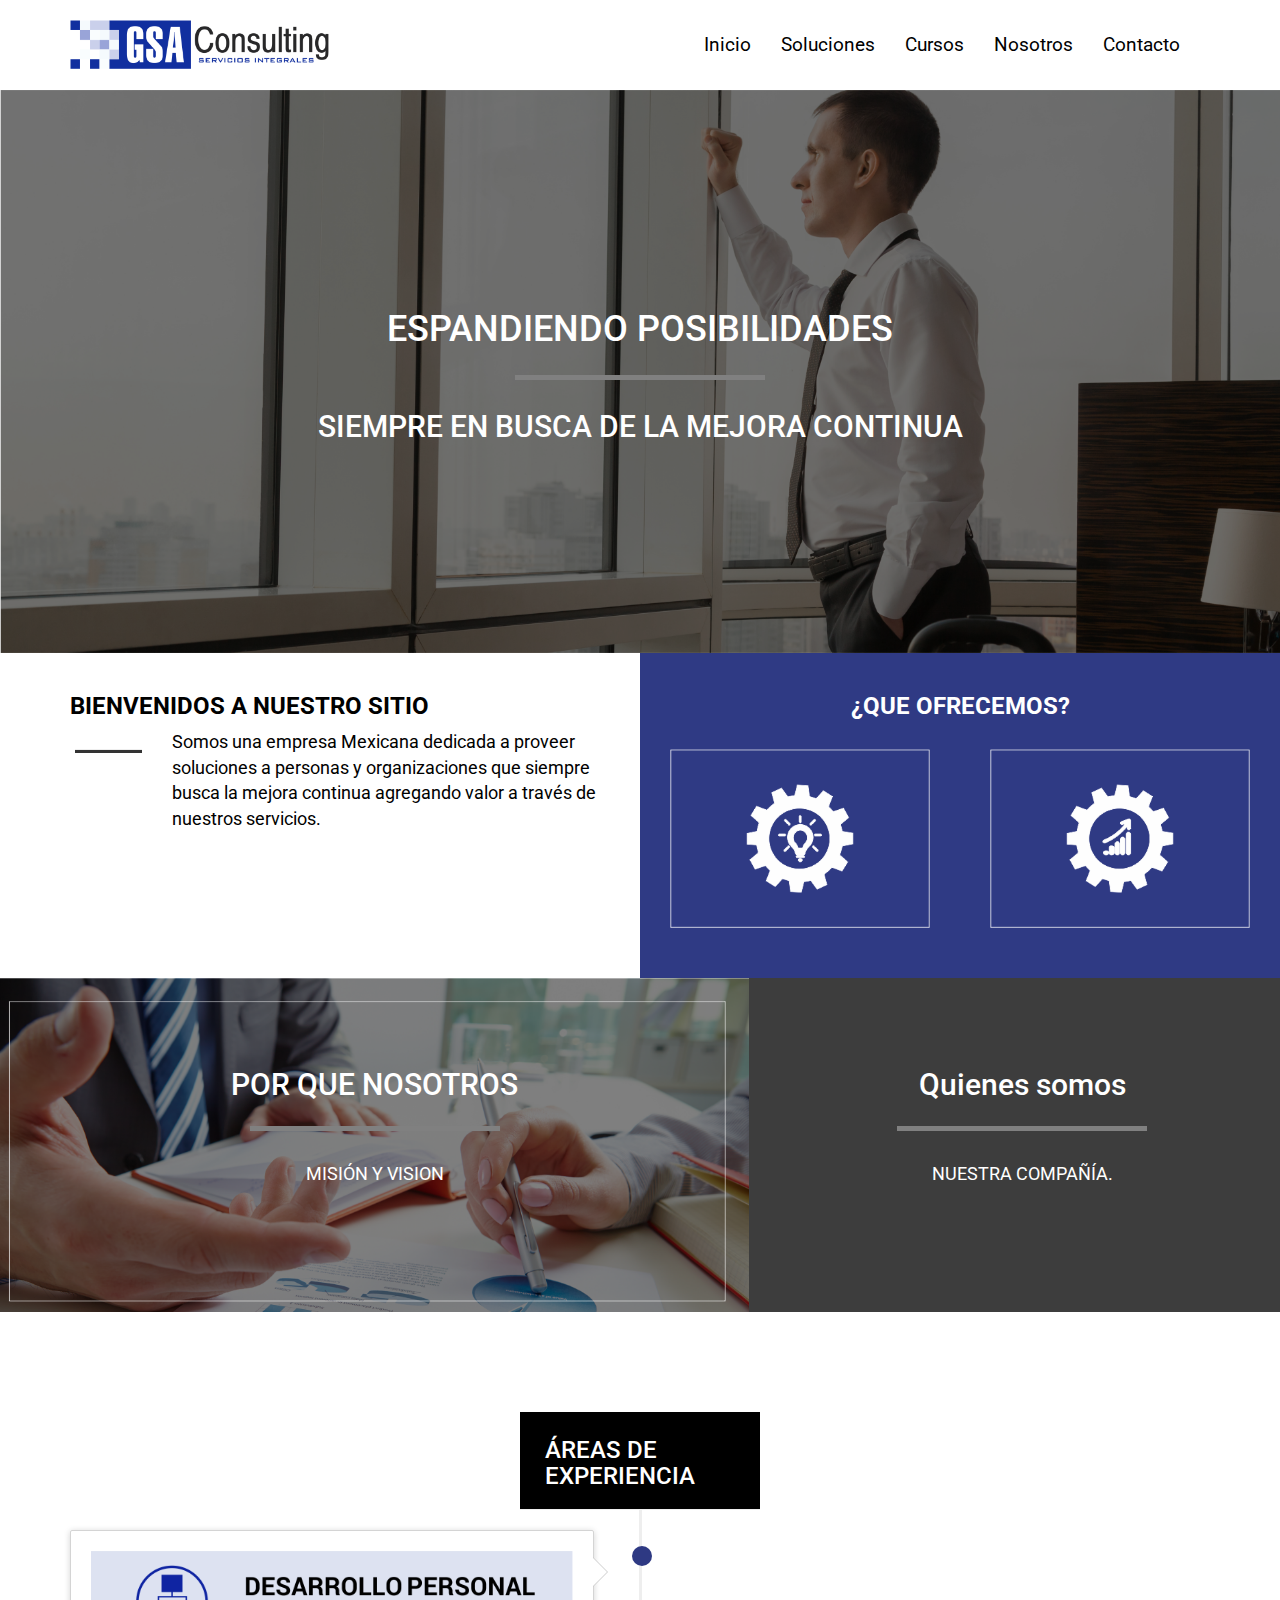
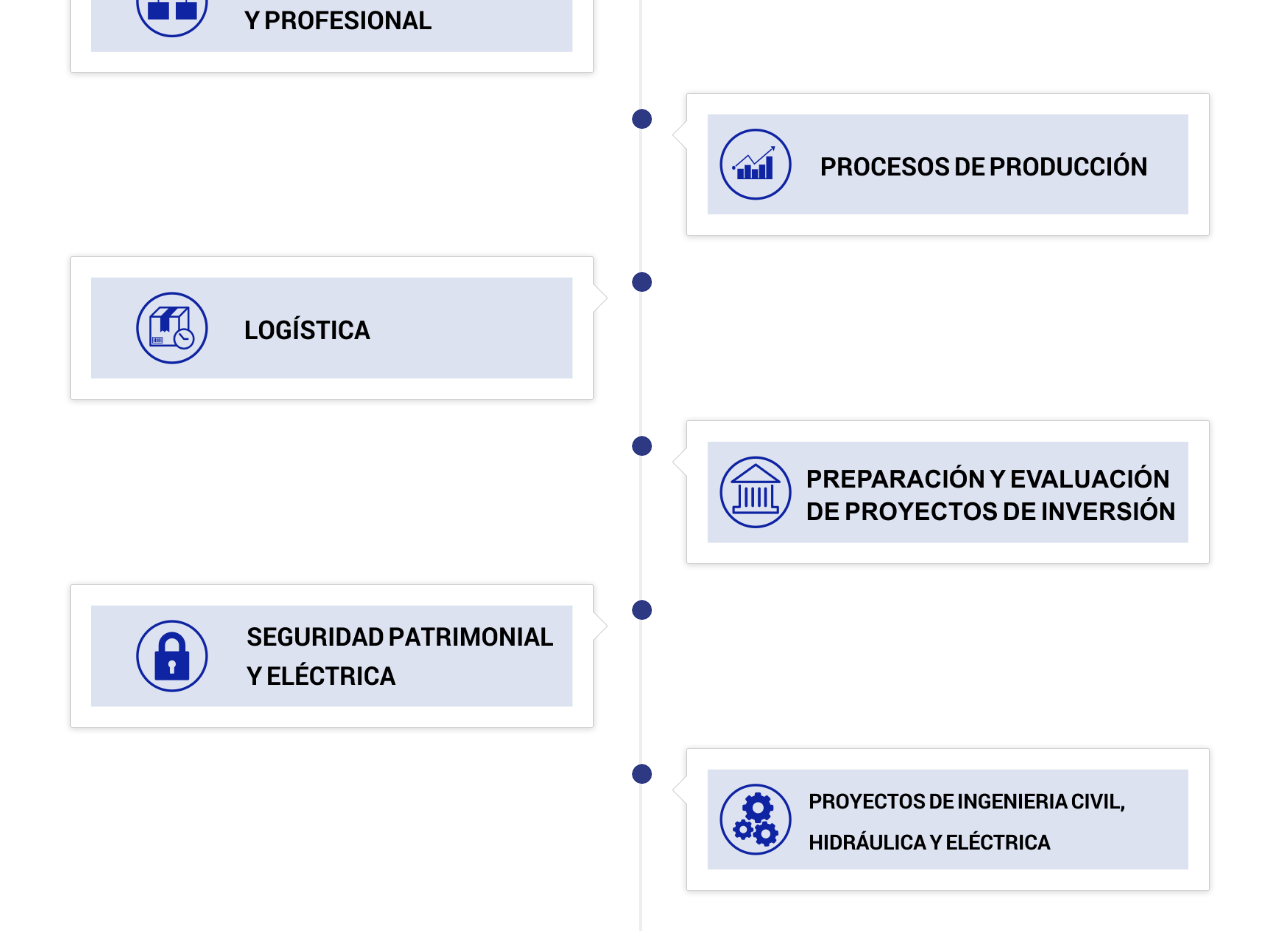
==== index.html @ 9031a0dc "Demo home1" ====
<!DOCTYPE html>
<html lang="es">
<!--
Developer: Neftali Acosta
URL: https://neftaliacosta.com
Powered by: Gubynetwork.com
URL: http://gubynetwork.com
Todos los derechos reservados para nuestro cliente
-->
<head>
	<meta charset="UTF-8">
	<meta name="viewport" content="width=device-width, initial-scale=1">
	<title>	GSA Consulting| Servicios Integrales</title>
	<meta name="description" content="" />
	<meta name="keywords" content="" />
	<meta name="robots" content="noindex,nofollow">
	<link rel="stylesheet" href="css/bootstrap.min.css">
	<link rel="stylesheet" href="css/bootstrap-theme.min.css" >
	<link rel="stylesheet" href="css/mycss.css" >
	<link href="https://fonts.googleapis.com/css?family=Roboto" rel="stylesheet">
	<link rel="stylesheet" href="css/font-awesome.min.css">


  
	<script src="js/jquery-1.12.4.js"></script>
	<script src="js/bootstrap.min.js"></script>
	<script type="text/javascript" src="js/myjs.js"></script>

</head>
  </head>
  <body>
	<!--Inicio menú-->
	<div class="container-fluid ">
		<!-- Navigation -->
		<nav class="navbar-default" role="navigation">
			<div class="container divmenu">
				<div class="navbar-header page-scroll">
					<button type="button" class="navbar-toggle" data-toggle="collapse" data-target=".navbar-ex1-collapse">
						<span class="sr-only">Toggle navigation</span>
						<span class="icon-bar"></span>
						<span class="icon-bar"></span>
						<span class="icon-bar"></span>
					</button>
					<img src="img/logo.png" class="img-responsive logo">
				</div>

				<!-- Collect the nav links, forms, and other content for toggling -->
				<div class="collapse navbar-collapse navbar-ex1-collapse">
					<ul class="nav navbar-nav pull-right">
						<!-- Hidden li included to remove active class from about link when scrolled up past about section -->
						<li>
							<a class="page-scroll" href="index.html">Inicio</a>
						</li>
						<li>
							<a class="page-scroll" href="soluciones.html">Soluciones</a>
						</li>
						<li>
							<a class="page-scroll" href="cursos.html">Cursos</a>
						</li>
						<li>
							<a class="page-scroll" href="nosotros.html">Nosotros</a>
						</li>
						<li>
							<a class="page-scroll" href="index.html/#contact">Contacto</a>
						</li>
					</ul>
				</div>
				<!-- /.navbar-collapse -->
			</div>
			<!-- /.container -->
		</nav>

	</div>
	<!--Fin menú-->
	
	
	

	
	
	<!--Inicio Portada--> 
	<header class="portada">
		<h1>Espandiendo posibilidades</h1>
		<hr class="star-light">
		<h2>SIEMPRE EN BUSCA DE LA MEJORA CONTINUA</h2>
	</header>
	<!--Fin portada-->
	
	
	 <!--Inicio quienes somos -->
	<div class="container-fluid">
		<div class="row home">
			<div class="col-lg-6 col-md-6 col-sm-6 col-xs-12 d1">
				<div class="row">
                        <h3>BIENVENIDOS A NUESTRO SITIO</h3>
                            <div class="col-xs-12 col-sm-2" >
								<hr class="myhr">
                            </div>
                            <div class="col-xs-12 col-sm-10" >
                            <p> Somos una empresa Mexicana dedicada a proveer soluciones a personas y organizaciones que siempre busca la mejora continua agregando valor a través de nuestros servicios.</p>
                            </div>
                  </div>
			</div>
			 <div class="col-lg-6 col-md-6 col-sm-6 col-xs-12 d2">
                  <div class="row">
						<h3>¿QUE OFRECEMOS?</h3>
                            <div class = "col-xs-12 col-sm-6">
                                 <img src="img/1.png" class="img-responsive ajustar" />  
                    
                            </div>
                    
                    
                             <div class = "col-xs-12 col-sm-6" >
                                   <img src="img/2.png" class="img-responsive ajustar" />  
                             </div>
                     </div>

              </div>
		</div>
	</div>
	<!--Fin quienes somos-->
	
	
	<!--Inicio nosotros-->
	     <div class="container-fliud nosotros">
            <div class="row">

              <div class="col-xs-12 col-sm-7 d1">


				  <div class="col-lg-12 text-center">
							<h2>POR QUE NOSOTROS</h2>
							<hr class="star-light">
					</div>

                       <div class="row">
							<div class="col-lg-12 col-md-12">
								<p class = "text-center">MISIÓN Y VISION</p>
							</div>               
                     </div>
               
              </div>


              <div class="col-xs-12 col-sm-5 d2">
                 
                         <div class="col-lg-12 text-center">
							<h2>Quienes somos</h2>
							<hr class="star-light">
						</div>

                       <div class="row">
							<div class="col-lg-12 col-md-12">
								<p class = "text-center">NUESTRA COMPAÑÍA.</p>
							</div>               
                     </div>
              </div>
            </div>
        </div>
	<!--Fin nosotros-->
	
	    <!--Inicio linea del tiempo -->
  <div class="container mytimeline">
		  <div class="page-header">
			<h3 id="timeline">ÁREAS DE EXPERIENCIA</h3>
		  </div>
		  <ul class="timeline">
			<li>
			  <div class="mypunto"></div>
			  <div class="timeline-panel">
				<div class="timeline-heading">
				
				  
				</div>
				<div class="timeline-body">
					<img src="img/11.png" class="img-responsive picture" />  
				</div>
			  </div>
			</li>
			<li class="timeline-inverted">
			 <div class="mypunto"></div>
			  <div class="timeline-panel">

				<div class="timeline-body">
				<img src="img/6.png" class="img-responsive picture" />
				</div>
			  </div>
			</li>
			<li>
			  <div class="mypunto"></div>
			  <div class="timeline-panel">

				<div class="timeline-body">
			   <img src="img/7.png" class="img-responsive picture" />
				</div>
			  </div>
			</li>
			<li class="timeline-inverted">
			<div class="mypunto"></div>
			  <div class="timeline-panel">

				<div class="timeline-body">
				 <img src="img/5.png" class="img-responsive picture" />
				</div>
			  </div>
			</li>
			<li>
			<div class="mypunto"></div>
			  <div class="timeline-panel">

				<div class="timeline-body">
			   <img src="img/8.png" class="img-responsive picture" />


				</div>
			  </div>
			</li>
						<li class="timeline-inverted">
			<div class="mypunto"></div>
			  <div class="timeline-panel">

				<div class="timeline-body">
				 <img src="img/9.png" class="img-responsive picture" />
				</div>
			  </div>
			</li>
		  
		  </ul>
</div>


        <!--Fin linea del tiempo -->
	
</html>
---- css/mycss.css ----
body{
	font-family: 'Roboto', sans-serif;
	font-size:1.8em; 
	margin:0;
	padding:0;
	height:100%;
}

.navbar-default{
	background:none!important;
	background-image:none!important;
	box-shadow:none!important;
}
.divmenu{
	padding-top:20px!important;
	padding-bottom:20px!important;
	background-color:#ffffff!important;
}
.logo{
	width:60%;
}

.navbar-default .navbar-nav>li>a {
    color: #000!important;
    font-size: 19px!important;
}
.navbar-default .navbar-nav>li>a:hover {
    color: #b3b3b3!important;
   
}


.portada{
	background-image:url(../img/header.png);
	width: 100%;
    height: 100%;
	background-size:cover;
	color:#FFFFFF;
	padding-top:200px;
	padding-bottom:200px;
	text-align:center;
	text-transform:uppercase;
	display:block;
	
}

hr.star-light, hr.star-primary {
    padding: 0;
    border: none;
    border-top: solid 5px;
    text-align: center;
    max-width: 250px;
    margin: 25px auto 30px;
}
hr.star-light:after, hr.star-primary:after {
    content: "\f111";
    font-family: FontAwesome;
    display: inline-block;
    position: relative;
    top: -.8em;
    font-size: 2em;
    padding: 0 .25em;
}	



.home{
	color:#000000;
}

.d1 h3{
	margin-left:10px;
}

.myhr{
	height: 3px;
	background: #333;
}


.home .d1{
	padding-left:75px;
	padding-top:20px;
	padding-bottom:50px;
}
.d1 h3, .d2 h3{
	font-weight:700;
}
.home .d2{
	background-color:#2f3a84;
	color:#ffffff;
	text-align:center;
	padding-top:20px;
	padding-bottom:50px;
}

.ajustar{
	padding-top:20px;
	padding-left:15px;
	padding-right:15px;
}


.nosotros .d1{
	background-image:url("../img/3.png");
	background-size: cover;
	padding-right:0px;
	padding-top:70px;
	padding-bottom:115px;
	color:#ffffff;
}
.nosotros .d2{
	background-color:#3d3d3d;
	color:#ffffff;
	height:100%;
		padding-top:70px;
	padding-bottom:115px;
}




/*LINEA DEL TIEMPO*/

.mytimeline{
	margin-top:100px;
}
.page-header {
    max-width: 240px;
    padding-top:5px;
	padding-left:25px;
    margin:0 auto;
    border-bottom: 1px solid #eee;
	color:#ffffff;
	background-color:#000000;
}

.timeline  li  .mypunto{
	 color: #fff;
    width: 20px;
    height: 20px;
    line-height: 50px;
    font-size: 1.4em;
    text-align: center;
    position: absolute;
    top: 16px;
    left: 51.5%;
    margin-left: -25px;
    background-color: #2e3983;
    z-index: 100;
    border-top-right-radius: 50%;
    border-top-left-radius: 50%;
    border-bottom-right-radius: 50%;
    border-bottom-left-radius: 50%;
}


.timeline {
  list-style: none;
  padding: 20px 0 20px;
  position: relative;
}

.timeline:before {
  top: 0;
  bottom: 0;
  position: absolute;
  content: " ";
  width: 3px;
  background-color: #eeeeee;
  left: 50%;
  margin-left: -1.5px;
}

.timeline > li {
  margin-bottom: 20px;
  position: relative;
}

.timeline > li:before,
.timeline > li:after {
  content: " ";
  display: table;
}

.timeline > li:after {
  clear: both;
}

.timeline > li:before,
.timeline > li:after {
  content: " ";
  display: table;
}

.timeline > li:after {
  clear: both;
}

.timeline > li > .timeline-panel {
  width: 46%;
  float: left;
  border: 1px solid #d4d4d4;
  border-radius: 2px;
  padding: 20px;
  position: relative;
  -webkit-box-shadow: 0 1px 6px rgba(0, 0, 0, 0.175);
  box-shadow: 0 1px 6px rgba(0, 0, 0, 0.175);
}

.timeline > li > .timeline-panel:before {
  position: absolute;
  top: 26px;
  right: -15px;
  display: inline-block;
  border-top: 15px solid transparent;
  border-left: 15px solid #ccc;
  border-right: 0 solid #ccc;
  border-bottom: 15px solid transparent;
  content: " ";
}

.timeline > li > .timeline-panel:after {
  position: absolute;
  top: 27px;
  right: -14px;
  display: inline-block;
  border-top: 14px solid transparent;
  border-left: 14px solid #fff;
  border-right: 0 solid #fff;
  border-bottom: 14px solid transparent;
  content: " ";
}

.timeline > li > .timeline-badge {
  color: #fff;
  width: 50px;
  height: 50px;
  line-height: 50px;
  font-size: 1.4em;
  text-align: center;
  position: absolute;
  top: 16px;
  left: 50%;
  margin-left: -25px;
  background-color: #999999;
  z-index: 100;
  border-top-right-radius: 50%;
  border-top-left-radius: 50%;
  border-bottom-right-radius: 50%;
  border-bottom-left-radius: 50%;
}

.timeline > li.timeline-inverted > .timeline-panel {
  float: right;
}

.timeline > li.timeline-inverted > .timeline-panel:before {
  border-left-width: 0;
  border-right-width: 15px;
  left: -15px;
  right: auto;
}

.timeline > li.timeline-inverted > .timeline-panel:after {
  border-left-width: 0;
  border-right-width: 14px;
  left: -14px;
  right: auto;
}

.timeline-badge.primary {
  background-color: #2e6da4 !important;
}

.timeline-badge.success {
  background-color: #3f903f !important;
}

.timeline-badge.warning {
  background-color: #f0ad4e !important;
}

.timeline-badge.danger {
  background-color: #d9534f !important;
}

.timeline-badge.info {
  background-color: #5bc0de !important;
}

.timeline-title {
  margin-top: 0;
  color: inherit;
}

.timeline-body > p,
.timeline-body > ul {
  margin-bottom: 0;
}

.timeline-body > p + p {
  margin-top: 5px;
}
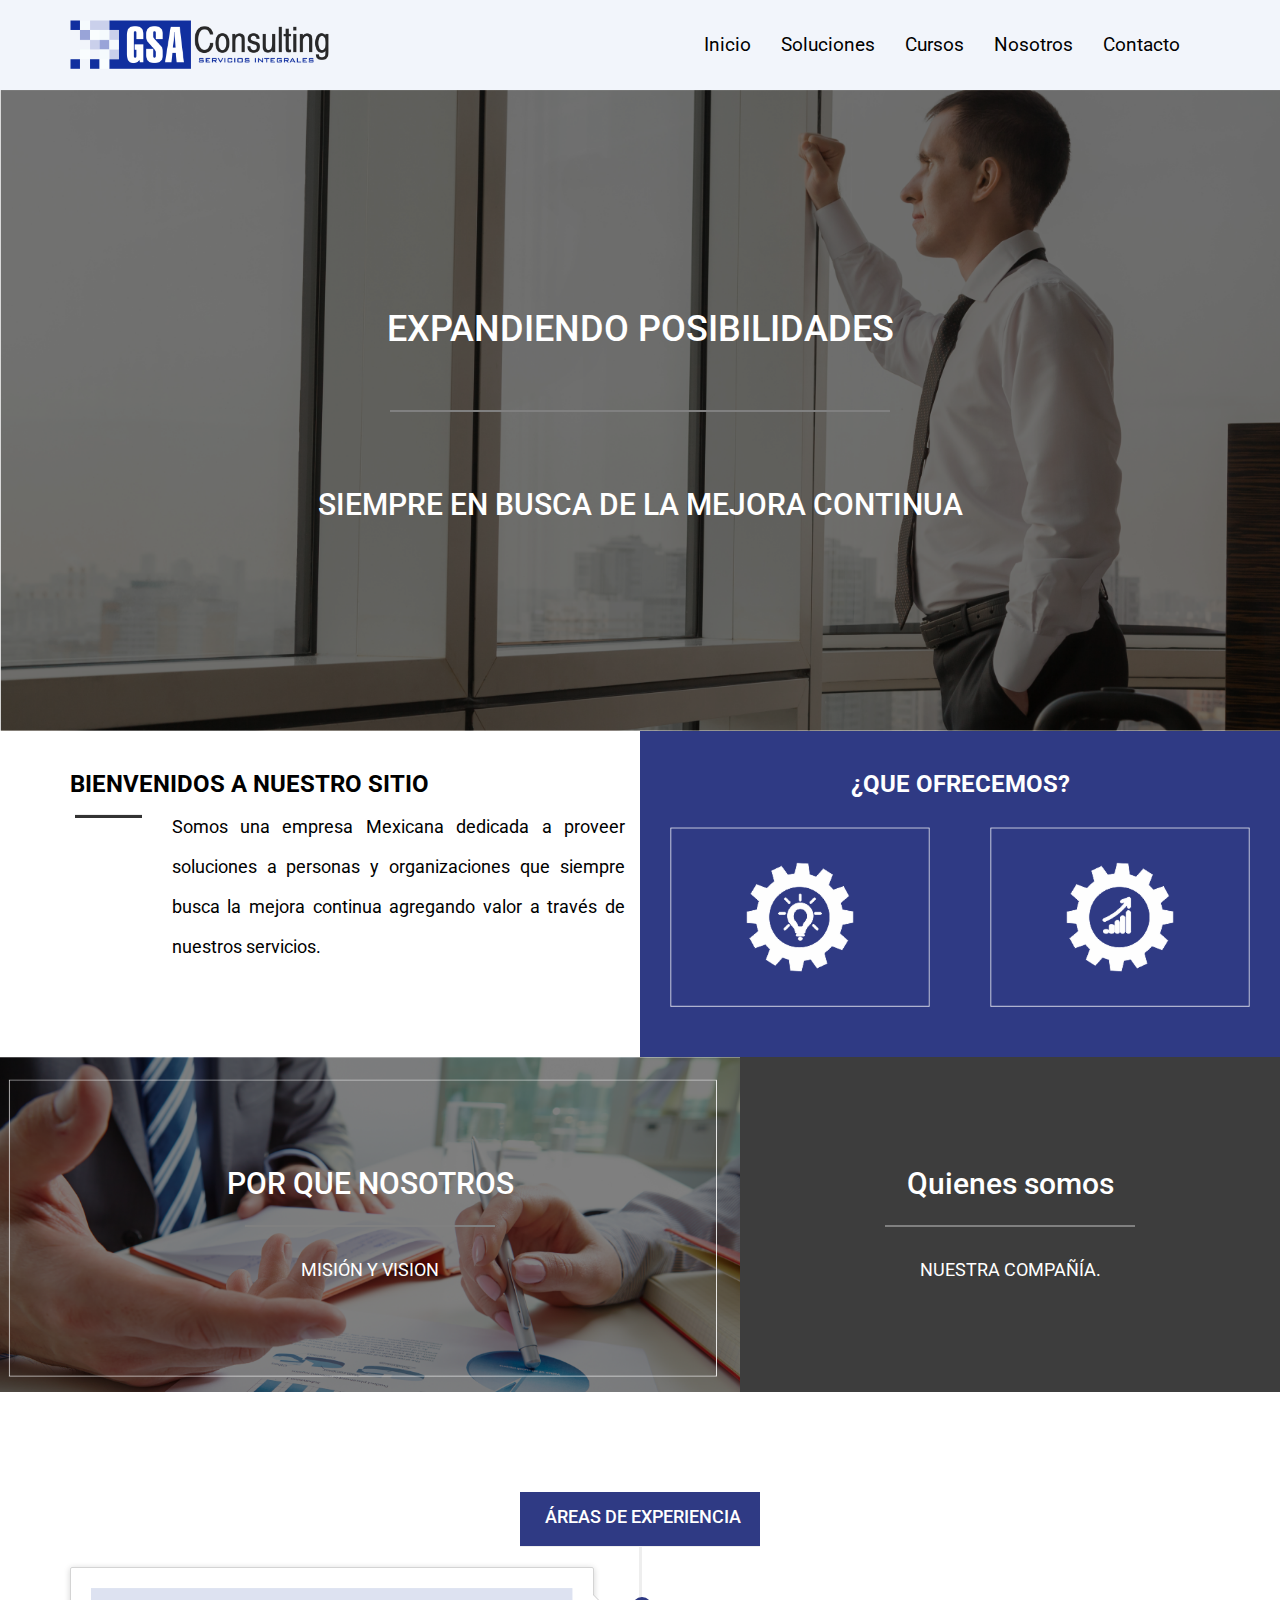
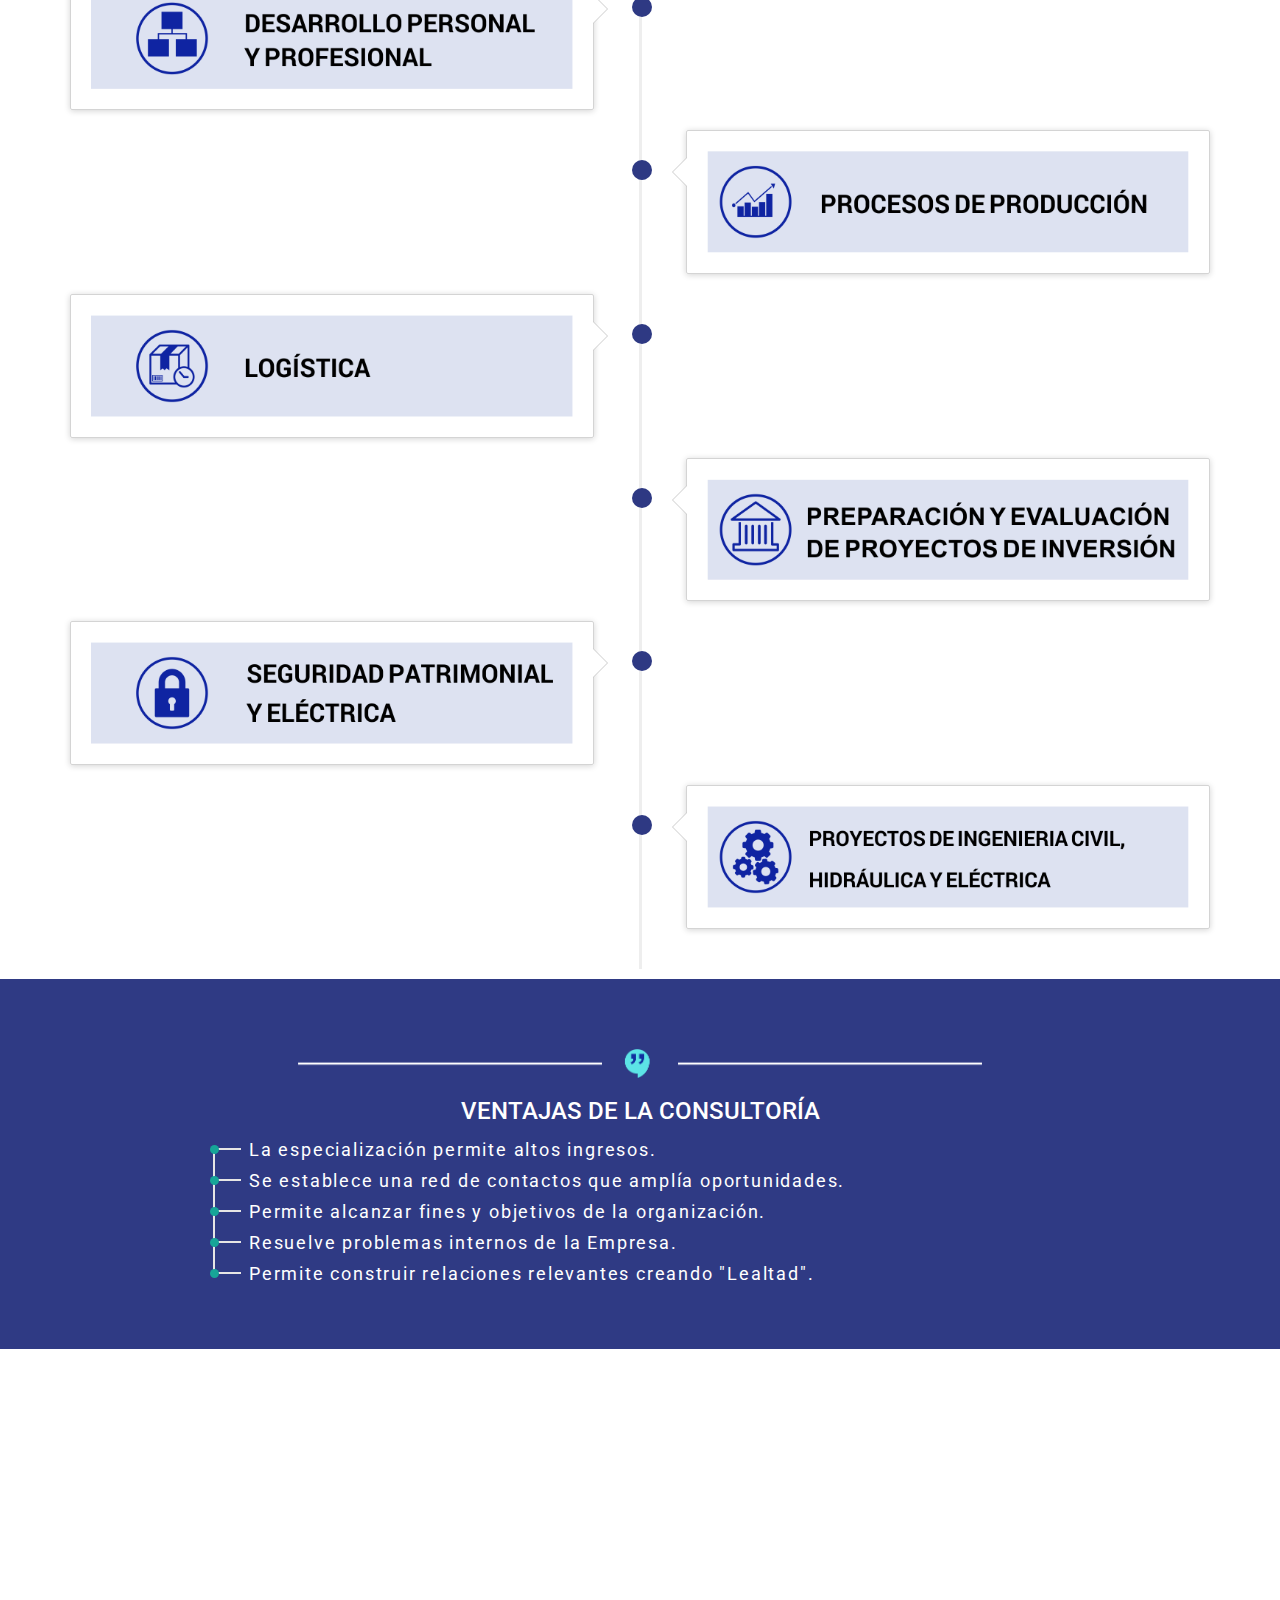
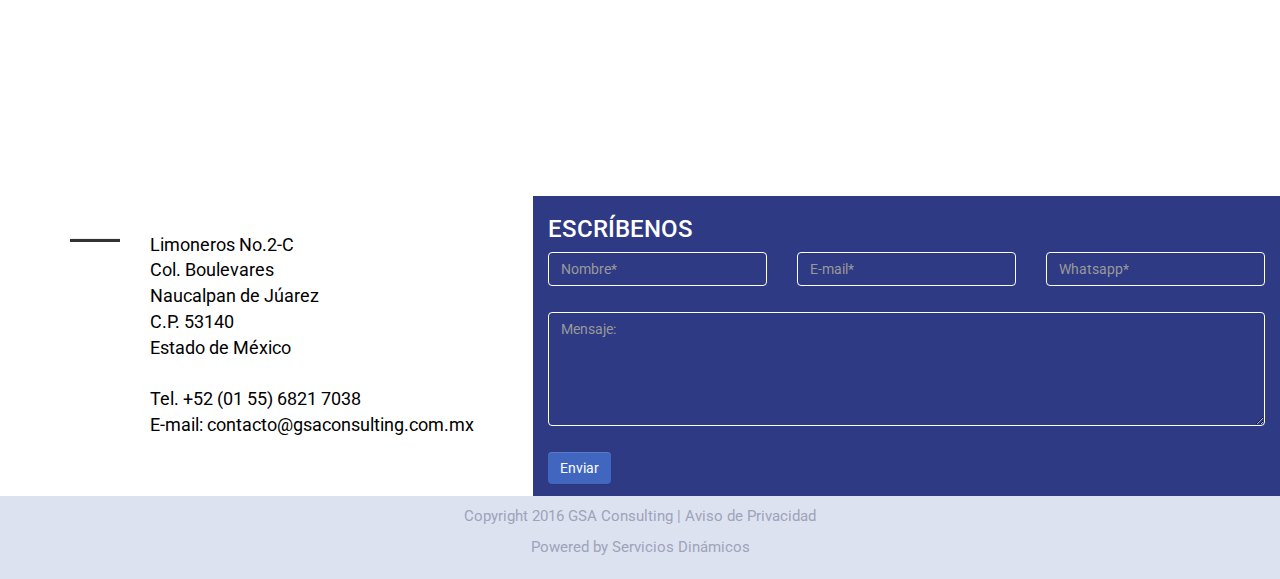
==== commit 8be046cc: "V 1.0" ====
--- a/index.html
+++ b/index.html
@@ -24,13 +24,14 @@
   
 	<script src="js/jquery-1.12.4.js"></script>
 	<script src="js/bootstrap.min.js"></script>
+	<script src="js/modernizr.js"></script>
 	<script type="text/javascript" src="js/myjs.js"></script>
 
 </head>
-  </head>
+
   <body>
 	<!--Inicio menú-->
-	<div class="container-fluid ">
+	<div class="container-fluid menucolor">
 		<!-- Navigation -->
 		<nav class="navbar-default" role="navigation">
 			<div class="container divmenu">
@@ -55,13 +56,13 @@
 							<a class="page-scroll" href="soluciones.html">Soluciones</a>
 						</li>
 						<li>
-							<a class="page-scroll" href="cursos.html">Cursos</a>
+							<a class="page-scroll" href="/cursos">Cursos</a>
 						</li>
 						<li>
 							<a class="page-scroll" href="nosotros.html">Nosotros</a>
 						</li>
 						<li>
-							<a class="page-scroll" href="index.html/#contact">Contacto</a>
+							<a class="page-scroll" href="../#contacto">Contacto</a>
 						</li>
 					</ul>
 				</div>
@@ -80,9 +81,9 @@
 	
 	<!--Inicio Portada--> 
 	<header class="portada">
-		<h1>Espandiendo posibilidades</h1>
+		<h1>Expandiendo posibilidades</h1><br>
 		<hr class="star-light">
-		<h2>SIEMPRE EN BUSCA DE LA MEJORA CONTINUA</h2>
+		<br><h2>SIEMPRE EN BUSCA DE LA MEJORA CONTINUA</h2>
 	</header>
 	<!--Fin portada-->
 	
@@ -94,12 +95,12 @@
 				<div class="row">
                         <h3>BIENVENIDOS A NUESTRO SITIO</h3>
                             <div class="col-xs-12 col-sm-2" >
-								<hr class="myhr">
+								<hr class="myhrr">
                             </div>
                             <div class="col-xs-12 col-sm-10" >
-                            <p> Somos una empresa Mexicana dedicada a proveer soluciones a personas y organizaciones que siempre busca la mejora continua agregando valor a través de nuestros servicios.</p>
+								<p id="somos"> Somos una empresa Mexicana dedicada a proveer soluciones a personas y organizaciones que siempre busca la mejora continua agregando valor a través de nuestros servicios.</p>
                             </div>
-                  </div>
+                  </div> 
 			</div>
 			 <div class="col-lg-6 col-md-6 col-sm-6 col-xs-12 d2">
                   <div class="row">
@@ -120,75 +121,64 @@
 	</div>
 	<!--Fin quienes somos-->
 	
-	
-	<!--Inicio nosotros-->
-	     <div class="container-fliud nosotros">
-            <div class="row">
-
+<!--Inicio Nosotros -->
+        <div class="container-fliud nosotros">
+            <div class="row fixmargenizquierdo">
               <div class="col-xs-12 col-sm-7 d1">
-
-
+					<div class="row">
 				  <div class="col-lg-12 text-center">
 							<h2>POR QUE NOSOTROS</h2>
-							<hr class="star-light">
-					</div>
-
-                       <div class="row">
+							<hr class="mediana">
+						</div>                     
 							<div class="col-lg-12 col-md-12">
 								<p class = "text-center">MISIÓN Y VISION</p>
 							</div>               
                      </div>
-               
               </div>
 
-
               <div class="col-xs-12 col-sm-5 d2">
-                 
                          <div class="col-lg-12 text-center">
 							<h2>Quienes somos</h2>
-							<hr class="star-light">
+							<hr class="mediana"> 
 						</div>
-
-                       <div class="row">
 							<div class="col-lg-12 col-md-12">
 								<p class = "text-center">NUESTRA COMPAÑÍA.</p>
 							</div>               
-                     </div>
+                 
               </div>
             </div>
         </div>
-	<!--Fin nosotros-->
-	
+
+
+<!-- fin Nosotros-->
+
 	    <!--Inicio linea del tiempo -->
-  <div class="container mytimeline">
-		  <div class="page-header">
-			<h3 id="timeline">ÁREAS DE EXPERIENCIA</h3>
-		  </div>
-		  <ul class="timeline">
+	<div class="container mytimeline">
+		<div class="page-header">
+			<h4 id="timeline">ÁREAS DE EXPERIENCIA</h4>
+		</div>
+			<ul class="timeline">
+			<li>
+				<div class="mypunto"></div>
+				<div class="timeline-panel">
+					<div class="timeline-heading"></div>
+					<div class="timeline-body">
+						<img src="img/11.png" class="img-responsive picture" />  
+					</div>
+			  </div>
+			</li>
+			<li class="timeline-inverted">
+			 <div class="mypunto"></div>
+			  <div class="timeline-panel">
+
+				<div class="timeline-body">
+				<img src="img/6.png" class="img-responsive picture" />
+				</div>
+			  </div>
+			</li>
 			<li>
 			  <div class="mypunto"></div>
 			  <div class="timeline-panel">
-				<div class="timeline-heading">
-				
-				  
-				</div>
-				<div class="timeline-body">
-					<img src="img/11.png" class="img-responsive picture" />  
-				</div>
-			  </div>
-			</li>
-			<li class="timeline-inverted">
-			 <div class="mypunto"></div>
-			  <div class="timeline-panel">
-
-				<div class="timeline-body">
-				<img src="img/6.png" class="img-responsive picture" />
-				</div>
-			  </div>
-			</li>
-			<li>
-			  <div class="mypunto"></div>
-			  <div class="timeline-panel">
 
 				<div class="timeline-body">
 			   <img src="img/7.png" class="img-responsive picture" />
@@ -206,16 +196,13 @@
 			</li>
 			<li>
 			<div class="mypunto"></div>
-			  <div class="timeline-panel">
-
-				<div class="timeline-body">
-			   <img src="img/8.png" class="img-responsive picture" />
-
-
-				</div>
-			  </div>
-			</li>
-						<li class="timeline-inverted">
+				<div class="timeline-panel">
+					<div class="timeline-body">
+						<img src="img/8.png" class="img-responsive picture" />
+					</div>
+			  </div>
+			</li>
+			<li class="timeline-inverted">
 			<div class="mypunto"></div>
 			  <div class="timeline-panel">
 
@@ -226,9 +213,101 @@
 			</li>
 		  
 		  </ul>
-</div>
-
-
-        <!--Fin linea del tiempo -->
-	
+	</div>
+	<!--Fin linea del tiempo -->
+	
+	
+	
+	
+	
+		<!-- Inicio Ventajas-->
+		<div class="container-fluid ventajas">
+			<div class="container">
+				<img src="img/4.png" class="img-responsive imghr" />   
+				<h3>VENTAJAS DE LA CONSULTORÍA</h3>
+						  <ul class="marked-list">
+							<li><a href="#">La especialización permite altos ingresos.</a></li>
+							<li><a href="#">Se establece una red de contactos que amplía oportunidades.</a></li>
+							<li><a href="#">Permite alcanzar fines y objetivos de la organización.</a></li>
+							<li><a href="#">Resuelve problemas internos de la Empresa.</a></li>
+							<li><a href="#">Permite construir relaciones relevantes creando "Lealtad".</a></li>
+						  </ul>
+			</div>
+		</div>
+		<!-- Fin Ventajas-->
+
+
+		<!--Inicio mapa-->
+		<div class="container-fliud mapa">
+			<iframe src="https://www.google.com/maps/embed?pb=!1m14!1m8!1m3!1d7522.332589513787!2d-99.252016!3d19.49148!3m2!1i1024!2i768!4f13.1!3m3!1m2!1s0x85d20313f279c523%3A0x5c8eb6463eb425ff!2sLimoneros+2%2C+Valle+de+San+Mateo%2C+53240+Naucalpan+de+Ju%C3%A1rez%2C+M%C3%A9x.%2C+M%C3%A9xico!5e0!3m2!1ses!2smx!4v1477022333969" width="100%" height="450" frameborder="0" style="border:0" allowfullscreen></iframe>
+		</div>
+		<!--Fin mapa-->
+
+	
+	<a name="contacto" id="contacto"></a>
+<!-- Inicio contacto-->
+	<div class="container-fluid contacto">
+                <div class="row">
+                        <div class="col-xs-12 col-sm-5"><br>
+							<div class="row fixmargen">
+								<div class="col-xs-2">
+									<hr class="myhr">
+								</div>
+								<div class="col-xs-10">
+									<p id="txtdireccion">
+                                        Limoneros No.2-C <br>
+                                        Col. Boulevares <br>
+                                        Naucalpan de Júarez <br>
+                                        C.P. 53140 <br>
+                                        Estado de México <br><br>
+										
+										Tel. +52 (01 55) 6821 7038<br>
+										E-mail: contacto@gsaconsulting.com.mx
+                                    </p>
+								</div>
+							</div>
+                        </div>
+						
+						
+                        <div class="col-xs-12 col-sm-7 divcontacto">
+                            <h3>ESCRÍBENOS</h3>
+							<form>	
+								<div class="row">
+									<div class="col-xs-12 col-sm-4">
+										<input type='tex' class="form-control" id="nombre" placeholder="Nombre*" required/>
+									</div>
+									<div class="col-xs-12 col-sm-4">
+										<input type='email' class="form-control" id="correo" placeholder="E-mail*" required/>
+									</div>
+									<div class="col-xs-12 col-sm-4">
+										<input type='tel' class="form-control" id="telefono" placeholder="Whatsapp*" required/>
+									</div>
+			
+								</div>
+								<br>
+								<div class="row">
+									<div class="col-xs-12">	
+										<textarea class="form-control" rows="5" id="mensaje" placeholder="Mensaje:"></textarea>
+									</div>
+								</div>
+								<br>
+								<button type="button" class="btn btn-default btnenviar">Enviar</button>
+							</form><br>
+                        </div>
+						
+                </div>
+            </div>
+   
+			<!-- Fin contacto-->
+
+	
+		<!--Inicio footer-->
+		<div class="container-fluid footer">
+			<p>Copyright 2016 GSA Consulting | Aviso de Privacidad</p>
+			<p>Powered by Servicios Dinámicos</p>
+		</div> 
+		<!--Fin footer-->
+		
+		<a href="#0" class="cd-top">Top</a>
+	</body>
 </html>--- a/css/mycss.css
+++ b/css/mycss.css
@@ -3,9 +3,7 @@
 body{
 	font-family: 'Roboto', sans-serif;
 	font-size:1.8em; 
-	margin:0;
-	padding:0;
-	height:100%;
+
 }
 
 .navbar-default{
@@ -16,7 +14,7 @@
 .divmenu{
 	padding-top:20px!important;
 	padding-bottom:20px!important;
-	background-color:#ffffff!important;
+	background-color:#f2f5fb!important;
 }
 .logo{
 	width:60%;
@@ -31,6 +29,9 @@
    
 }
 
+.menucolor{
+	background-color:#f2f5fb!important;
+}
 
 .portada{
 	background-image:url(../img/header.png);
@@ -46,21 +47,40 @@
 	
 }
 
+ 
+
+.soluciones .normal h3{ 
+	color:#112f9f!important;
+}
+
+.normal{
+	padding-top:70px!important;
+	padding-bottom:70px!important;
+	padding-left: 62px;
+} 
 hr.star-light, hr.star-primary {
     padding: 0;
     border: none;
-    border-top: solid 5px;
+    border-top: solid 2px;
+    text-align: center;
+    max-width: 500px;
+    margin: 25px auto 30px;
+}
+hr.mediana {
+    padding: 0;
+    border: none;
+    border-top: solid 2px;
     text-align: center;
     max-width: 250px;
     margin: 25px auto 30px;
 }
-hr.star-light:after, hr.star-primary:after {
+hr.star-light:after, hr.star-primary:after, hr.mediana:after {
     content: "\f111";
     font-family: FontAwesome;
     display: inline-block;
     position: relative;
     top: -.8em;
-    font-size: 2em;
+    font-size: 1em;
     padding: 0 .25em;
 }	
 
@@ -72,22 +92,34 @@
 
 .d1 h3{
 	margin-left:10px;
+}
+
+p#somos{
+	line-height: 40px;
+	text-align:justify;
 }
 
 .myhr{
 	height: 3px;
 	background: #333;
-}
-
-
-.home .d1{
-	padding-left:75px;
-	padding-top:20px;
-	padding-bottom:50px;
-}
+	margin-top: .9em;
+}
+.myhrr{
+	height: 3px;
+	background: #333;
+	margin-top: 7px;
+}
+
+
 .d1 h3, .d2 h3{
 	font-weight:700;
 }
+.home .d1 {
+    padding-left: 75px;
+    padding-top: 20px;
+    padding-bottom: 50px;
+}
+
 .home .d2{
 	background-color:#2f3a84;
 	color:#ffffff;
@@ -107,25 +139,36 @@
 	background-image:url("../img/3.png");
 	background-size: cover;
 	padding-right:0px;
-	padding-top:70px;
-	padding-bottom:115px;
+	padding-top:90px;
+	padding-bottom:100px;
 	color:#ffffff;
 }
 .nosotros .d2{
 	background-color:#3d3d3d;
 	color:#ffffff;
 	height:100%;
-		padding-top:70px;
-	padding-bottom:115px;
-}
-
-
-
-
+	padding-top:90px;
+	padding-bottom:100px;
+}
+
+
+
+.fixmargenizquierdo{
+	margin-right:0px!important;
+}
+
+
+.imghr{
+	max-width: 60%!important;
+    margin: 0 auto!important;
+}
 /*LINEA DEL TIEMPO*/
 
+.listafondo{
+	background-color:#dde2f1;
+}
 .mytimeline{
-	margin-top:100px;
+	padding-top:100px!important;
 }
 .page-header {
     max-width: 240px;
@@ -134,7 +177,7 @@
     margin:0 auto;
     border-bottom: 1px solid #eee;
 	color:#ffffff;
-	background-color:#000000;
+	background-color:#2f3a84; 
 }
 
 .timeline  li  .mypunto{
@@ -145,7 +188,7 @@
     font-size: 1.4em;
     text-align: center;
     position: absolute;
-    top: 16px;
+    top: 30px;
     left: 51.5%;
     margin-left: -25px;
     background-color: #2e3983;
@@ -155,7 +198,7 @@
     border-bottom-right-radius: 50%;
     border-bottom-left-radius: 50%;
 }
-
+ 
 
 .timeline {
   list-style: none;
@@ -303,4 +346,420 @@
 
 .timeline-body > p + p {
   margin-top: 5px;
-}+}
+
+/*Fin linea del tiempo */
+
+
+
+
+
+.ventajas{
+	padding-top:70px;
+	background-color:#2f3a84;
+	color:#FFFFFF;
+	padding-bottom:50px;
+	
+}
+.ventajas h3{
+	text-align: center;
+}
+
+
+/*Inicio de Diseño de lista normal*/
+
+.marked-list{
+	margin-left: 140px;
+	position: relative;
+    padding-left: 39px;
+    line-height: 31px;
+    letter-spacing: 0.1em;
+	
+}
+.marked-list li {
+    position: relative;
+    list-style: none;
+}
+
+.marked-list:before {
+	
+    content: "";
+    position: absolute;
+    left: 3px;
+    top: 12px;
+    bottom: 14px;
+    width: 2px;
+    background-color: #e6e5e5;
+}
+
+
+.marked-list li:after {
+    position: absolute;
+    content: "";
+    height: 9px;
+    width: 9px;
+    left: -39px;
+    top: 11px;
+    background-color: #17a598;
+    -webkit-border-radius: 50%;
+    -moz-border-radius: 50%;
+    border-radius: 50%;
+}
+
+.marked-list li:before {
+    position: absolute;
+    content: "";
+    height: 2px;
+    width: 27px;
+    left: -35px;
+    top: 14px;
+    background-color: #e6e5e5;
+    -moz-transition: 0.2s;
+    -webkit-transition: 0.2s;
+    -o-transition: 0.2s;
+    transition: 0.2s;
+}
+.marked-list li {
+    position: relative;
+
+}
+
+
+.marked-list li a{
+    color:#ffffff;
+	text-decoration:none;
+
+}
+/*Fin de diseño de lista normal*/
+
+
+
+
+
+.mapa{
+	margin-bottom:-10px;
+}
+iframe {
+/*pointer-events: none;*/ 
+}
+
+
+
+mysoluciones{
+	margin: auto auto;
+	width:80%;
+}
+ .mysoluciones h3{
+	 color:#112f9f;
+ }
+
+.normal{
+	padding-top:70px;
+	padding-bottom:70px;
+}
+ .fazul{
+	background-color:#112F9F;
+	padding-top:150px;
+	padding-bottom:50px;
+	height: 750px;
+ }  
+  .fazul h4{
+	color:#ffffff;
+	text-align:center;
+ }
+
+
+
+
+ .footer{
+     background-color:#dde2f1;
+	 text-align:center;
+	 padding-top:10px;
+	 padding-bottom:10px;
+	 color:#9fa3b9;
+}
+
+.footer p{
+	font-size:15px;
+}
+
+.dnosotros{
+	margin-top:40px;
+	margin-bottom:50px;
+}
+.dnosotros h3{
+	text-align:center!important;
+}
+.dnosotros div p{
+	font-size:15px;
+}
+.txtgris{
+	font-size:15px;
+	color:#b3b3b3;
+	text-align:justify;
+}
+  
+.boxgris{
+	
+	background-color: #f3f3f3;
+    padding-top: 20px;
+    padding-bottom: 20px;
+    padding-left: 15px; 
+	padding-right: 15px;
+}
+
+.txtazul{
+	color:#112f9f;
+	font-weight: bold;
+}
+
+
+.divcontacto{
+     background-color: #2f3a84;
+ 	    height: 300px;
+ }
+ 
+ .divcontacto h3{
+ 	color:#ffffff;
+ }
+ 
+ .btn-default{
+	 background-image:none;
+	 text-shadow:none;
+ }
+ .btnenviar{
+ 	background-color:#4066c0;
+ 	color:#FFFFFF;
+ 	border:none!important;
+ }
+ 
+ .fixmargen{
+	margin-left: 40px;
+ }
+
+ #txtdireccion{
+ 	margin-top:10px;
+ 	font-size:18px;
+	color:#000000;
+ }
+
+ 
+  .form-control {
+    display: block;
+    width: 100%;
+    height: 34px;
+    padding: 6px 12px;
+    font-size: 14px;
+    line-height: 1.42857143;
+    color: #ffffff;
+    background-color: transparent;
+    background-image: none;
+    border: 1px solid #ffffff;
+    border-radius: 4px;
+    -webkit-box-shadow: inset 0 1px 1px rgba(0, 0, 0, .075);
+    box-shadow: inset 0 1px 1px rgba(0, 0, 0, .075);
+    -webkit-transition: border-color ease-in-out .15s, -webkit-box-shadow ease-in-out .15s;
+    -o-transition: border-color ease-in-out .15s, box-shadow ease-in-out .15s;
+    transition: border-color ease-in-out .15s, box-shadow ease-in-out .15s;
+	-webkit-input-placeholder: #ffffff;
+	-moz-placeholder:#ffffff;
+	-ms-input-placeholder:#FFFFFF;
+	-moz-placeholder:#FFFFFF;
+	placeholder-text:#FFFFFF;
+}
+ 
+/*Lista negra*/
+
+.listb li a{
+    color:#000000!important;
+	text-decoration:none!important;
+	 pointer-events: none;
+}
+
+.listb{
+	 
+	position: relative;
+    padding-left: 39px;
+    line-height: 31px;
+    letter-spacing: 0.1em;
+	list-style-type: none;
+	
+}
+.listb:before {
+	
+    content: "";
+    position: absolute;
+    left: 3px;
+    top: 12px;
+    bottom: 14px;
+    width: 2px;
+    background-color: #e6e5e5;
+}
+
+
+
+
+
+.listb li:after {
+    position: absolute;
+    content: "";
+    height: 9px;
+    width: 9px;
+    left: -39px;
+    top: 11px;
+    background-color: #000000;
+    -webkit-border-radius: 50%;
+    -moz-border-radius: 50%;
+    border-radius: 50%;
+}
+
+.listb li:before {
+    position: absolute;
+    content: "";
+    height: 2px;
+    width: 27px;
+    left: -35px;
+    top: 14px;
+    background-color: #e6e5e5;
+    -moz-transition: 0.2s;
+    -webkit-transition: 0.2s; 
+    -o-transition: 0.2s;
+    transition: 0.2s;
+}
+.listb li {
+    position: relative;
+	pointer-events: none;
+	font-size:15px;
+
+}
+ .fixlist{
+	margin-left: 0px!important;
+ }
+ 
+ 
+ /*Fin lista negra*/
+ 
+ 
+ 
+ /*Lista blanca*/
+ /*lista blanca*/
+
+
+.listbl li a{
+    color:#ffffff;
+	text-decoration:none;
+
+}
+
+
+.listbl {
+
+	position: relative;
+    padding-left: 39px;
+    line-height: 31px;
+    letter-spacing: 0.1em;
+	
+}
+
+.listbl:before {
+	
+    content: "";
+    position: absolute;
+    left: 3px;
+    top: 12px;
+    bottom: 14px;
+    width: 2px;
+    background-color: #ffffff;
+}
+
+
+
+
+
+.listbl li:after {
+    position: absolute;
+    content: "";
+    height: 9px;
+    width: 9px;
+    left: -39px;
+    top: 11px;
+    background-color: #ffffff;
+    -webkit-border-radius: 50%;
+    -moz-border-radius: 50%;
+    border-radius: 50%;
+}
+
+.listbl li:before {
+    position: absolute;
+    content: "";
+    height: 2px;
+    width: 27px;
+    left: -35px;
+    top: 14px;
+    background-color: #ffffff;
+    -moz-transition: 0.2s;
+    -webkit-transition: 0.2s;
+    -o-transition: 0.2s;
+    transition: 0.2s;
+}
+.listbl li {
+    position: relative;
+
+}
+
+
+/*Fin lista blanca*/
+/*Back to top*/
+
+
+.cd-top {
+  display: inline-block;
+  height: 40px;
+  width: 40px;
+  position: fixed;
+  bottom: 40px;
+  right: 10px;
+  box-shadow: 0 0 10px rgba(0, 0, 0, 0.05);
+  /* image replacement properties */
+  overflow: hidden;
+  text-indent: 100%;
+  white-space: nowrap;
+  background: #2f3a84 url(../img/cd-top-arrow.svg) no-repeat center 50%;
+  visibility: hidden;
+  opacity: 0;
+  -webkit-transition: opacity .3s 0s, visibility 0s .3s;
+  -moz-transition: opacity .3s 0s, visibility 0s .3s;
+  transition: opacity .3s 0s, visibility 0s .3s;
+}
+.cd-top.cd-is-visible, .cd-top.cd-fade-out, .no-touch .cd-top:hover {
+  -webkit-transition: opacity .3s 0s, visibility 0s 0s;
+  -moz-transition: opacity .3s 0s, visibility 0s 0s;
+  transition: opacity .3s 0s, visibility 0s 0s;
+}
+.cd-top.cd-is-visible {
+  /* the button becomes visible */
+  visibility: visible;
+  opacity: 1;
+}
+.cd-top.cd-fade-out {
+  /* if the user keeps scrolling down, the button is out of focus and becomes less visible */
+  opacity: .5;
+}
+.no-touch .cd-top:hover {
+  background-color: #e86256;
+  opacity: 1;
+}
+@media only screen and (min-width: 768px) {
+  .cd-top {
+    right: 20px;
+    bottom: 20px;
+  }
+}
+@media only screen and (min-width: 1024px) {
+  .cd-top {
+    height: 60px;
+    width: 60px;
+    right: 30px;
+    bottom: 30px;
+  }
+}
